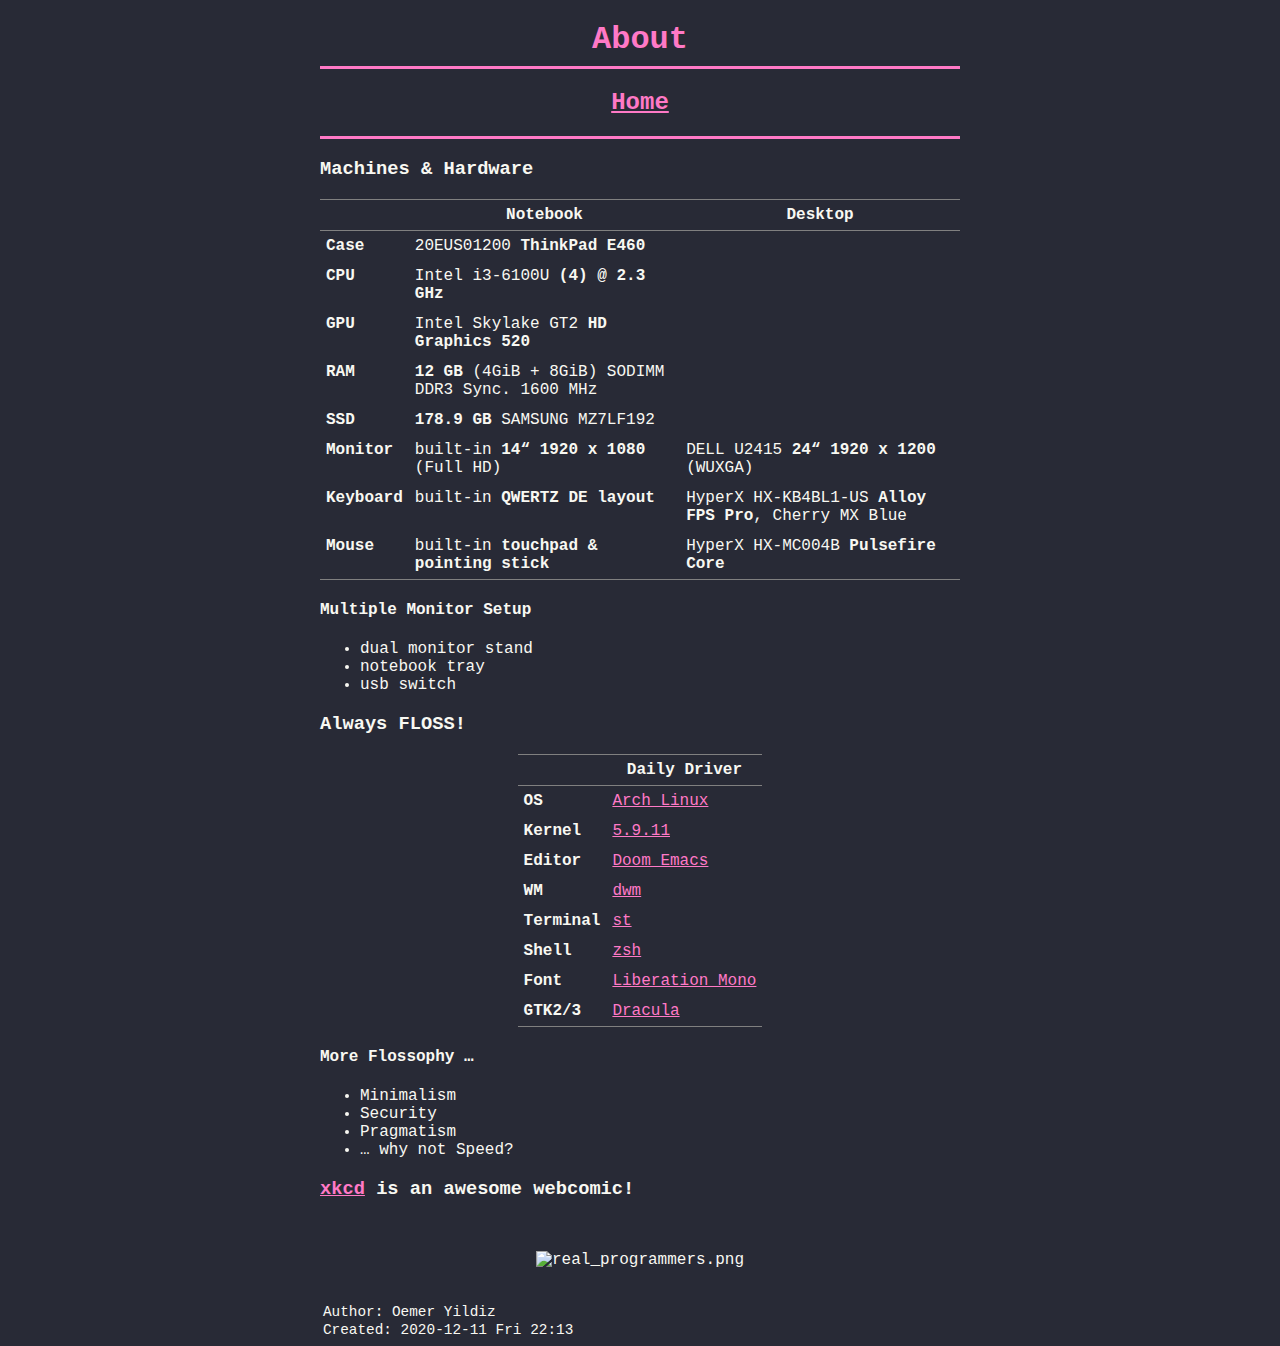
==== about.html @ 8933bb03 "201211 bump" ====
<?xml version="1.0" encoding="utf-8"?>
<!DOCTYPE html PUBLIC "-//W3C//DTD XHTML 1.0 Strict//EN"
"http://www.w3.org/TR/xhtml1/DTD/xhtml1-strict.dtd">
<html xmlns="http://www.w3.org/1999/xhtml" lang="en" xml:lang="en">
<head>
<!-- 2020-12-11 Fri 22:13 -->
<meta http-equiv="Content-Type" content="text/html;charset=utf-8" />
<meta name="viewport" content="width=device-width, initial-scale=1" />
<title>About</title>
<meta name="generator" content="Org mode" />
<meta name="author" content="Oemer Yildiz" />
<style type="text/css">
 <!--/*--><![CDATA[/*><!--*/
  .title  { text-align: center;
             margin-bottom: .2em; }
  .subtitle { text-align: center;
              font-size: medium;
              font-weight: bold;
              margin-top:0; }
  .todo   { font-family: monospace; color: red; }
  .done   { font-family: monospace; color: green; }
  .priority { font-family: monospace; color: orange; }
  .tag    { background-color: #eee; font-family: monospace;
            padding: 2px; font-size: 80%; font-weight: normal; }
  .timestamp { color: #bebebe; }
  .timestamp-kwd { color: #5f9ea0; }
  .org-right  { margin-left: auto; margin-right: 0px;  text-align: right; }
  .org-left   { margin-left: 0px;  margin-right: auto; text-align: left; }
  .org-center { margin-left: auto; margin-right: auto; text-align: center; }
  .underline { text-decoration: underline; }
  #postamble p, #preamble p { font-size: 90%; margin: .2em; }
  p.verse { margin-left: 3%; }
  pre {
    border: 1px solid #ccc;
    box-shadow: 3px 3px 3px #eee;
    padding: 8pt;
    font-family: monospace;
    overflow: auto;
    margin: 1.2em;
  }
  pre.src {
    position: relative;
    overflow: auto;
    padding-top: 1.2em;
  }
  pre.src:before {
    display: none;
    position: absolute;
    background-color: white;
    top: -10px;
    right: 10px;
    padding: 3px;
    border: 1px solid black;
  }
  pre.src:hover:before { display: inline;}
  /* Languages per Org manual */
  pre.src-asymptote:before { content: 'Asymptote'; }
  pre.src-awk:before { content: 'Awk'; }
  pre.src-C:before { content: 'C'; }
  /* pre.src-C++ doesn't work in CSS */
  pre.src-clojure:before { content: 'Clojure'; }
  pre.src-css:before { content: 'CSS'; }
  pre.src-D:before { content: 'D'; }
  pre.src-ditaa:before { content: 'ditaa'; }
  pre.src-dot:before { content: 'Graphviz'; }
  pre.src-calc:before { content: 'Emacs Calc'; }
  pre.src-emacs-lisp:before { content: 'Emacs Lisp'; }
  pre.src-fortran:before { content: 'Fortran'; }
  pre.src-gnuplot:before { content: 'gnuplot'; }
  pre.src-haskell:before { content: 'Haskell'; }
  pre.src-hledger:before { content: 'hledger'; }
  pre.src-java:before { content: 'Java'; }
  pre.src-js:before { content: 'Javascript'; }
  pre.src-latex:before { content: 'LaTeX'; }
  pre.src-ledger:before { content: 'Ledger'; }
  pre.src-lisp:before { content: 'Lisp'; }
  pre.src-lilypond:before { content: 'Lilypond'; }
  pre.src-lua:before { content: 'Lua'; }
  pre.src-matlab:before { content: 'MATLAB'; }
  pre.src-mscgen:before { content: 'Mscgen'; }
  pre.src-ocaml:before { content: 'Objective Caml'; }
  pre.src-octave:before { content: 'Octave'; }
  pre.src-org:before { content: 'Org mode'; }
  pre.src-oz:before { content: 'OZ'; }
  pre.src-plantuml:before { content: 'Plantuml'; }
  pre.src-processing:before { content: 'Processing.js'; }
  pre.src-python:before { content: 'Python'; }
  pre.src-R:before { content: 'R'; }
  pre.src-ruby:before { content: 'Ruby'; }
  pre.src-sass:before { content: 'Sass'; }
  pre.src-scheme:before { content: 'Scheme'; }
  pre.src-screen:before { content: 'Gnu Screen'; }
  pre.src-sed:before { content: 'Sed'; }
  pre.src-sh:before { content: 'shell'; }
  pre.src-sql:before { content: 'SQL'; }
  pre.src-sqlite:before { content: 'SQLite'; }
  /* additional languages in org.el's org-babel-load-languages alist */
  pre.src-forth:before { content: 'Forth'; }
  pre.src-io:before { content: 'IO'; }
  pre.src-J:before { content: 'J'; }
  pre.src-makefile:before { content: 'Makefile'; }
  pre.src-maxima:before { content: 'Maxima'; }
  pre.src-perl:before { content: 'Perl'; }
  pre.src-picolisp:before { content: 'Pico Lisp'; }
  pre.src-scala:before { content: 'Scala'; }
  pre.src-shell:before { content: 'Shell Script'; }
  pre.src-ebnf2ps:before { content: 'ebfn2ps'; }
  /* additional language identifiers per "defun org-babel-execute"
       in ob-*.el */
  pre.src-cpp:before  { content: 'C++'; }
  pre.src-abc:before  { content: 'ABC'; }
  pre.src-coq:before  { content: 'Coq'; }
  pre.src-groovy:before  { content: 'Groovy'; }
  /* additional language identifiers from org-babel-shell-names in
     ob-shell.el: ob-shell is the only babel language using a lambda to put
     the execution function name together. */
  pre.src-bash:before  { content: 'bash'; }
  pre.src-csh:before  { content: 'csh'; }
  pre.src-ash:before  { content: 'ash'; }
  pre.src-dash:before  { content: 'dash'; }
  pre.src-ksh:before  { content: 'ksh'; }
  pre.src-mksh:before  { content: 'mksh'; }
  pre.src-posh:before  { content: 'posh'; }
  /* Additional Emacs modes also supported by the LaTeX listings package */
  pre.src-ada:before { content: 'Ada'; }
  pre.src-asm:before { content: 'Assembler'; }
  pre.src-caml:before { content: 'Caml'; }
  pre.src-delphi:before { content: 'Delphi'; }
  pre.src-html:before { content: 'HTML'; }
  pre.src-idl:before { content: 'IDL'; }
  pre.src-mercury:before { content: 'Mercury'; }
  pre.src-metapost:before { content: 'MetaPost'; }
  pre.src-modula-2:before { content: 'Modula-2'; }
  pre.src-pascal:before { content: 'Pascal'; }
  pre.src-ps:before { content: 'PostScript'; }
  pre.src-prolog:before { content: 'Prolog'; }
  pre.src-simula:before { content: 'Simula'; }
  pre.src-tcl:before { content: 'tcl'; }
  pre.src-tex:before { content: 'TeX'; }
  pre.src-plain-tex:before { content: 'Plain TeX'; }
  pre.src-verilog:before { content: 'Verilog'; }
  pre.src-vhdl:before { content: 'VHDL'; }
  pre.src-xml:before { content: 'XML'; }
  pre.src-nxml:before { content: 'XML'; }
  /* add a generic configuration mode; LaTeX export needs an additional
     (add-to-list 'org-latex-listings-langs '(conf " ")) in .emacs */
  pre.src-conf:before { content: 'Configuration File'; }

  table { border-collapse:collapse; }
  caption.t-above { caption-side: top; }
  caption.t-bottom { caption-side: bottom; }
  td, th { vertical-align:top;  }
  th.org-right  { text-align: center;  }
  th.org-left   { text-align: center;   }
  th.org-center { text-align: center; }
  td.org-right  { text-align: right;  }
  td.org-left   { text-align: left;   }
  td.org-center { text-align: center; }
  dt { font-weight: bold; }
  .footpara { display: inline; }
  .footdef  { margin-bottom: 1em; }
  .figure { padding: 1em; }
  .figure p { text-align: center; }
  .equation-container {
    display: table;
    text-align: center;
    width: 100%;
  }
  .equation {
    vertical-align: middle;
  }
  .equation-label {
    display: table-cell;
    text-align: right;
    vertical-align: middle;
  }
  .inlinetask {
    padding: 10px;
    border: 2px solid gray;
    margin: 10px;
    background: #ffffcc;
  }
  #org-div-home-and-up
   { text-align: right; font-size: 70%; white-space: nowrap; }
  textarea { overflow-x: auto; }
  .linenr { font-size: smaller }
  .code-highlighted { background-color: #ffff00; }
  .org-info-js_info-navigation { border-style: none; }
  #org-info-js_console-label
    { font-size: 10px; font-weight: bold; white-space: nowrap; }
  .org-info-js_search-highlight
    { background-color: #ffff00; color: #000000; font-weight: bold; }
  .org-svg { width: 90%; }
  /*]]>*/-->
</style>
<link rel="stylesheet"
                  href="css/default.css" type="text/css"/>
<script type="text/javascript">
// @license magnet:?xt=urn:btih:e95b018ef3580986a04669f1b5879592219e2a7a&dn=public-domain.txt Public Domain
<!--/*--><![CDATA[/*><!--*/
     function CodeHighlightOn(elem, id)
     {
       var target = document.getElementById(id);
       if(null != target) {
         elem.classList.add("code-highlighted");
         target.classList.add("code-highlighted");
       }
     }
     function CodeHighlightOff(elem, id)
     {
       var target = document.getElementById(id);
       if(null != target) {
         elem.classList.remove("code-highlighted");
         target.classList.remove("code-highlighted");
       }
     }
    /*]]>*///-->
// @license-end
</script>
</head>
<body>
<div id="content">
<h1 class="title">About</h1>
<hr></hr>

<div id="outline-container-orgf550399" class="outline-2">
<h2 id="orgf550399"><a href="index.html">Home</a></h2>
<div class="outline-text-2" id="text-orgf550399">
<hr></hr>
</div>

<div id="outline-container-org4794c80" class="outline-3">
<h3 id="org4794c80">Machines &amp; Hardware</h3>
<div class="outline-text-3" id="text-org4794c80">
<table border="2" cellspacing="0" cellpadding="6" rules="groups" frame="hsides">


<colgroup>
<col  class="org-left" />

<col  class="org-left" />

<col  class="org-left" />
</colgroup>
<thead>
<tr>
<th scope="col" class="org-left">&#xa0;</th>
<th scope="col" class="org-left">Notebook</th>
<th scope="col" class="org-left">Desktop</th>
</tr>
</thead>
<tbody>
<tr>
<td class="org-left"><b>Case</b></td>
<td class="org-left">20EUS01200 <b>ThinkPad E460</b></td>
<td class="org-left">&#xa0;</td>
</tr>

<tr>
<td class="org-left"><b>CPU</b></td>
<td class="org-left">Intel i3-6100U <b>(4) @ 2.3 GHz</b></td>
<td class="org-left">&#xa0;</td>
</tr>

<tr>
<td class="org-left"><b>GPU</b></td>
<td class="org-left">Intel Skylake GT2 <b>HD Graphics 520</b></td>
<td class="org-left">&#xa0;</td>
</tr>

<tr>
<td class="org-left"><b>RAM</b></td>
<td class="org-left"><b>12 GB</b> (4GiB + 8GiB) SODIMM DDR3 Sync. 1600 MHz</td>
<td class="org-left">&#xa0;</td>
</tr>

<tr>
<td class="org-left"><b>SSD</b></td>
<td class="org-left"><b>178.9 GB</b> SAMSUNG MZ7LF192</td>
<td class="org-left">&#xa0;</td>
</tr>

<tr>
<td class="org-left"><b>Monitor</b></td>
<td class="org-left">built-in <b>14&ldquo; 1920 x 1080</b> (Full HD)</td>
<td class="org-left">DELL U2415 <b>24&ldquo; 1920 x 1200</b> (WUXGA)</td>
</tr>

<tr>
<td class="org-left"><b>Keyboard</b></td>
<td class="org-left">built-in <b>QWERTZ DE layout</b></td>
<td class="org-left">HyperX HX-KB4BL1-US <b>Alloy FPS Pro</b>, Cherry MX Blue</td>
</tr>

<tr>
<td class="org-left"><b>Mouse</b></td>
<td class="org-left">built-in <b>touchpad &amp; pointing stick</b></td>
<td class="org-left">HyperX HX-MC004B <b>Pulsefire Core</b></td>
</tr>
</tbody>
</table>
</div>

<div id="outline-container-org12e1492" class="outline-4">
<h4 id="org12e1492">Multiple Monitor Setup</h4>
<div class="outline-text-4" id="text-org12e1492">
<ul class="org-ul">
<li>dual monitor stand</li>
<li>notebook tray</li>
<li>usb switch</li>
</ul>
</div>
</div>
</div>

<div id="outline-container-orgec1d873" class="outline-3">
<h3 id="orgec1d873">Always FLOSS!</h3>
<div class="outline-text-3" id="text-orgec1d873">
<table border="2" cellspacing="0" cellpadding="6" rules="groups" frame="hsides">


<colgroup>
<col  class="org-left" />

<col  class="org-left" />
</colgroup>
<thead>
<tr>
<th scope="col" class="org-left">&#xa0;</th>
<th scope="col" class="org-left">Daily Driver</th>
</tr>
</thead>
<tbody>
<tr>
<td class="org-left"><b>OS</b></td>
<td class="org-left"><a href="https://www.archlinux.org/">Arch Linux</a></td>
</tr>

<tr>
<td class="org-left"><b>Kernel</b></td>
<td class="org-left"><a href="https://www.kernel.org/">5.9.11</a></td>
</tr>

<tr>
<td class="org-left"><b>Editor</b></td>
<td class="org-left"><a href="https://github.com/hlissner/doom-emacs">Doom Emacs</a></td>
</tr>

<tr>
<td class="org-left"><b>WM</b></td>
<td class="org-left"><a href="https://dwm.suckless.org/">dwm</a></td>
</tr>

<tr>
<td class="org-left"><b>Terminal</b></td>
<td class="org-left"><a href="https://st.suckless.org/">st</a></td>
</tr>

<tr>
<td class="org-left"><b>Shell</b></td>
<td class="org-left"><a href="https://www.zsh.org/">zsh</a></td>
</tr>

<tr>
<td class="org-left"><b>Font</b></td>
<td class="org-left"><a href="https://github.com/liberationfonts">Liberation Mono</a></td>
</tr>

<tr>
<td class="org-left"><b>GTK2/3</b></td>
<td class="org-left"><a href="https://draculatheme.com/">Dracula</a></td>
</tr>
</tbody>
</table>
</div>

<div id="outline-container-org1b70fe6" class="outline-4">
<h4 id="org1b70fe6">More Flossophy &#x2026;</h4>
<div class="outline-text-4" id="text-org1b70fe6">
</div>
<ul class="org-ul">
<li><a id="org48a17e2"></a>Minimalism<br /></li>
<li><a id="org10834d5"></a>Security<br /></li>
<li><a id="orgda1798f"></a>Pragmatism<br /></li>
<li><a id="org60603cb"></a>&#x2026; why not Speed?<br /></li>
</ul>
</div>
</div>

<div id="outline-container-org00138f5" class="outline-3">
<h3 id="org00138f5"><a href="https://xkcd.com/">xkcd</a> is an awesome webcomic!</h3>
<div class="outline-text-3" id="text-org00138f5">

<div id="org6ad89c7" class="figure">
<p><img src="https://imgs.xkcd.com/comics/real_programmers.png" alt="real_programmers.png" />
</p>
</div>
</div>
</div>
</div>
</div>
<div id="postamble" class="status">
<p class="author">Author: Oemer Yildiz</p>
<p class="date">Created: 2020-12-11 Fri 22:13</p>
</div>
</body>
</html>
---- css/default.css ----
body {
background-color: #282a36;
color: #f8f8f2;
font-size: 1rem;
font-family: Liberation Mono;
text-align: justify;
margin-left: 25%;
margin-right: 25%;
}

table {
width: auto;
margin-left: auto;
margin-right: auto;
}

h1 {
color: #ff79c6;
text-align: center;
}

h2 {
color: #ff79c6;
text-align: center;
}

hr {
border: 3px solid #ff79c6;
border-style: none none solid;
}

a:link {
color: #ff79c6;
}

a:visited {
color: #bd93f9;
}

a:hover {
color: #ff79c6;
}

a:active {
color: #bd93f9;
}
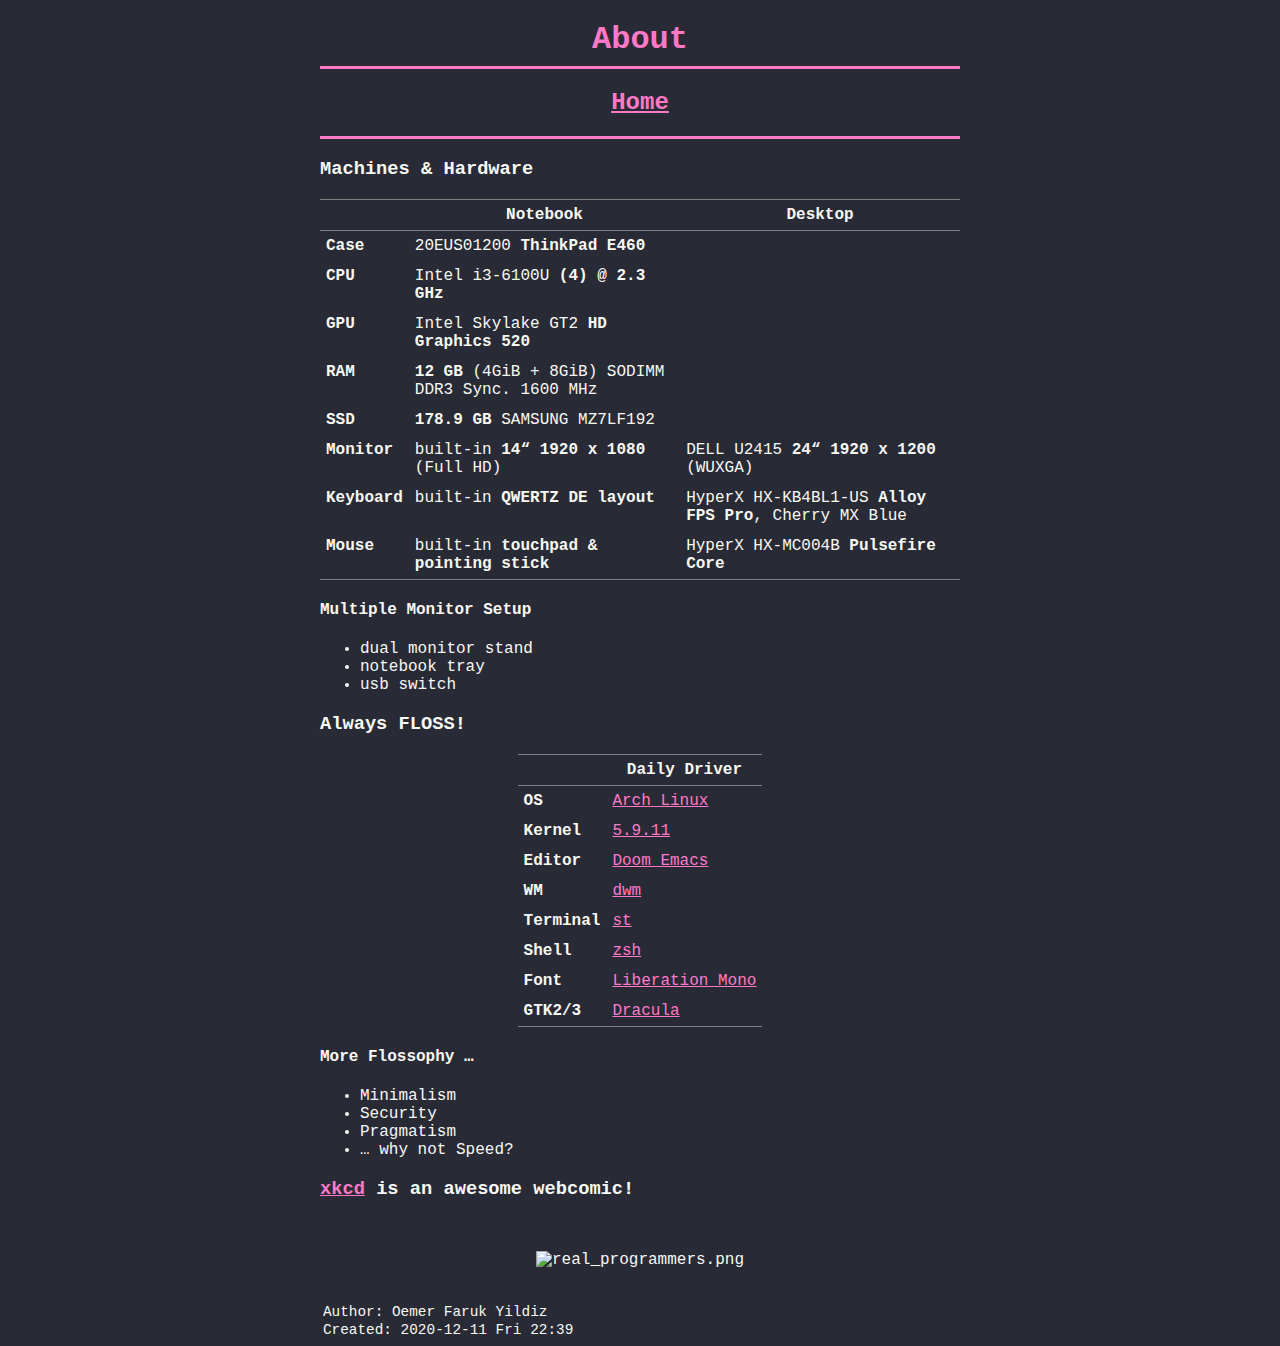
==== commit fa4cac77: "201211224844 bump" ====
--- a/about.html
+++ b/about.html
@@ -3,12 +3,12 @@
 "http://www.w3.org/TR/xhtml1/DTD/xhtml1-strict.dtd">
 <html xmlns="http://www.w3.org/1999/xhtml" lang="en" xml:lang="en">
 <head>
-<!-- 2020-12-11 Fri 22:13 -->
+<!-- 2020-12-11 Fri 22:39 -->
 <meta http-equiv="Content-Type" content="text/html;charset=utf-8" />
 <meta name="viewport" content="width=device-width, initial-scale=1" />
 <title>About</title>
 <meta name="generator" content="Org mode" />
-<meta name="author" content="Oemer Yildiz" />
+<meta name="author" content="Oemer Faruk Yildiz" />
 <style type="text/css">
  <!--/*--><![CDATA[/*><!--*/
   .title  { text-align: center;
@@ -391,7 +391,7 @@
 <h3 id="org00138f5"><a href="https://xkcd.com/">xkcd</a> is an awesome webcomic!</h3>
 <div class="outline-text-3" id="text-org00138f5">
 
-<div id="org6ad89c7" class="figure">
+<div id="org521e421" class="figure">
 <p><img src="https://imgs.xkcd.com/comics/real_programmers.png" alt="real_programmers.png" />
 </p>
 </div>
@@ -400,8 +400,8 @@
 </div>
 </div>
 <div id="postamble" class="status">
-<p class="author">Author: Oemer Yildiz</p>
-<p class="date">Created: 2020-12-11 Fri 22:13</p>
+<p class="author">Author: Oemer Faruk Yildiz</p>
+<p class="date">Created: 2020-12-11 Fri 22:39</p>
 </div>
 </body>
 </html>
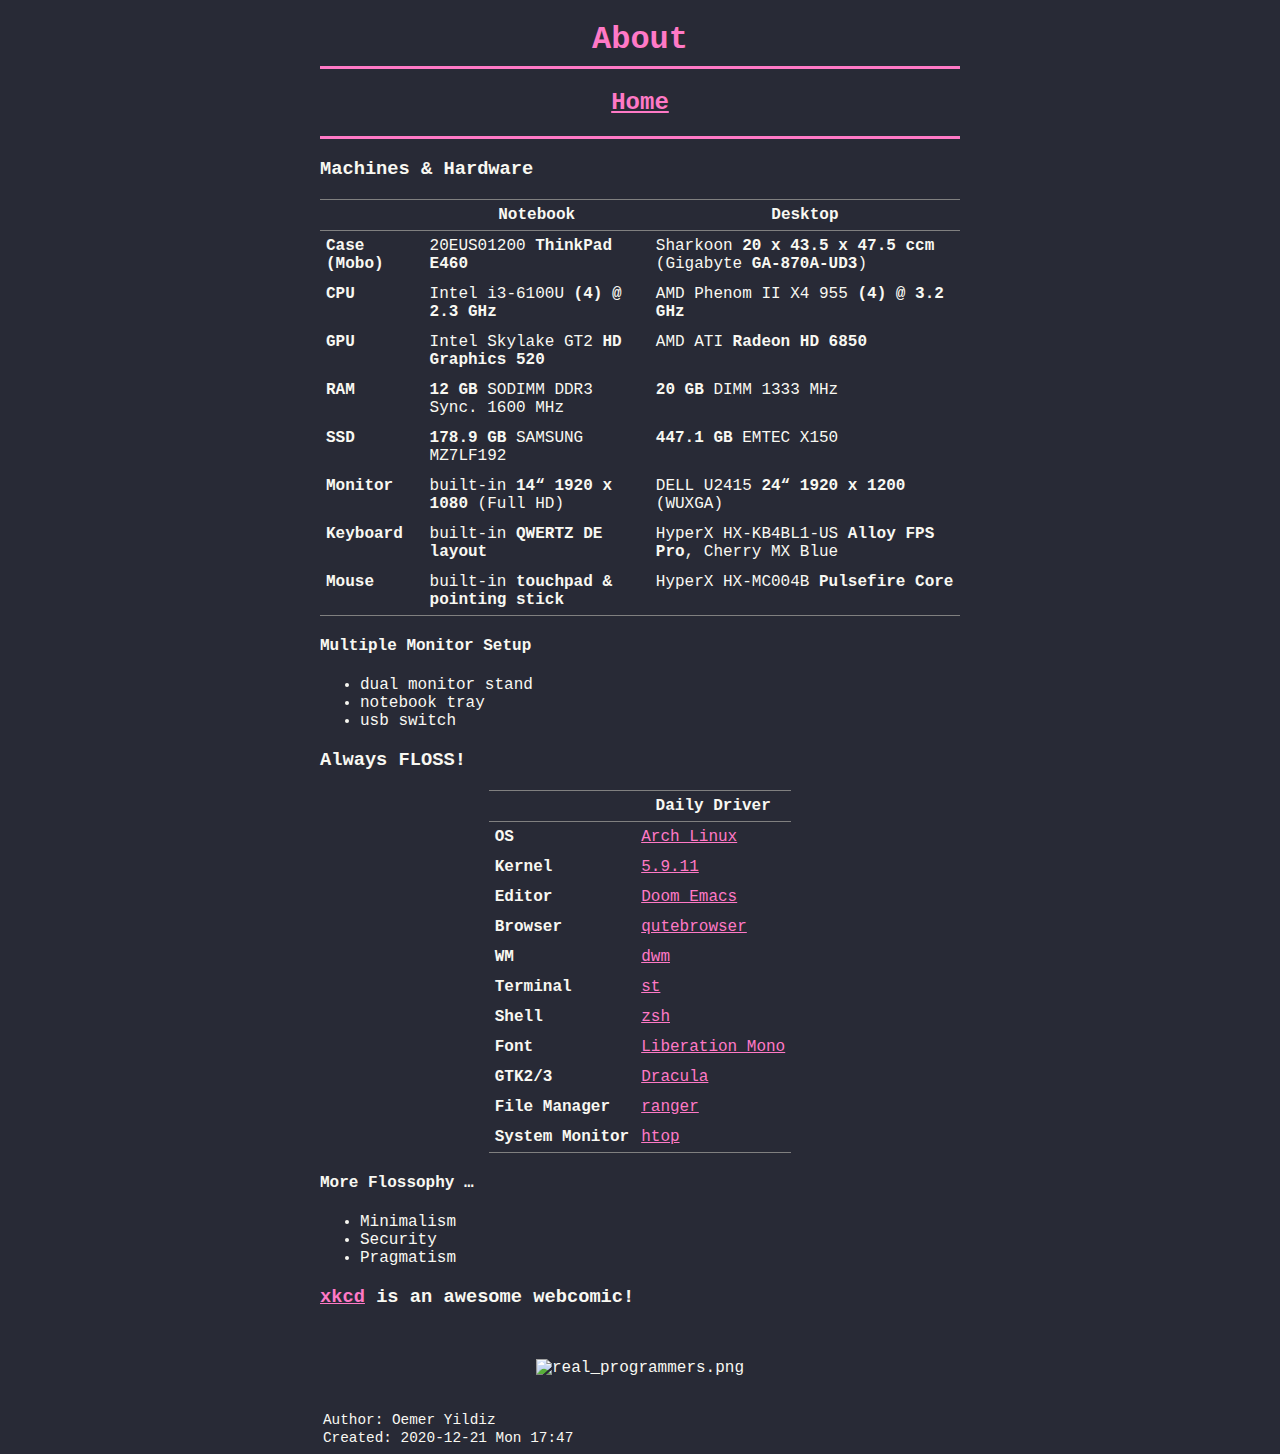
==== commit 12e20ce9: "201221 bump" ====
--- a/about.html
+++ b/about.html
@@ -3,12 +3,12 @@
 "http://www.w3.org/TR/xhtml1/DTD/xhtml1-strict.dtd">
 <html xmlns="http://www.w3.org/1999/xhtml" lang="en" xml:lang="en">
 <head>
-<!-- 2020-12-11 Fri 22:39 -->
+<!-- 2020-12-21 Mon 17:47 -->
 <meta http-equiv="Content-Type" content="text/html;charset=utf-8" />
 <meta name="viewport" content="width=device-width, initial-scale=1" />
 <title>About</title>
 <meta name="generator" content="Org mode" />
-<meta name="author" content="Oemer Faruk Yildiz" />
+<meta name="author" content="Oemer Yildiz" />
 <style type="text/css">
  <!--/*--><![CDATA[/*><!--*/
   .title  { text-align: center;
@@ -251,33 +251,33 @@
 </thead>
 <tbody>
 <tr>
-<td class="org-left"><b>Case</b></td>
+<td class="org-left"><b>Case (Mobo)</b></td>
 <td class="org-left">20EUS01200 <b>ThinkPad E460</b></td>
-<td class="org-left">&#xa0;</td>
+<td class="org-left">Sharkoon <b>20 x 43.5 x 47.5 ccm</b> (Gigabyte <b>GA-870A-UD3</b>)</td>
 </tr>
 
 <tr>
 <td class="org-left"><b>CPU</b></td>
 <td class="org-left">Intel i3-6100U <b>(4) @ 2.3 GHz</b></td>
-<td class="org-left">&#xa0;</td>
+<td class="org-left">AMD Phenom II X4 955 <b>(4) @ 3.2 GHz</b></td>
 </tr>
 
 <tr>
 <td class="org-left"><b>GPU</b></td>
 <td class="org-left">Intel Skylake GT2 <b>HD Graphics 520</b></td>
-<td class="org-left">&#xa0;</td>
+<td class="org-left">AMD ATI <b>Radeon HD 6850</b></td>
 </tr>
 
 <tr>
 <td class="org-left"><b>RAM</b></td>
-<td class="org-left"><b>12 GB</b> (4GiB + 8GiB) SODIMM DDR3 Sync. 1600 MHz</td>
-<td class="org-left">&#xa0;</td>
+<td class="org-left"><b>12 GB</b> SODIMM DDR3 Sync. 1600 MHz</td>
+<td class="org-left"><b>20 GB</b> DIMM 1333 MHz</td>
 </tr>
 
 <tr>
 <td class="org-left"><b>SSD</b></td>
 <td class="org-left"><b>178.9 GB</b> SAMSUNG MZ7LF192</td>
-<td class="org-left">&#xa0;</td>
+<td class="org-left"><b>447.1 GB</b> EMTEC X150</td>
 </tr>
 
 <tr>
@@ -347,6 +347,11 @@
 </tr>
 
 <tr>
+<td class="org-left"><b>Browser</b></td>
+<td class="org-left"><a href="https://qutebrowser.org/">qutebrowser</a></td>
+</tr>
+
+<tr>
 <td class="org-left"><b>WM</b></td>
 <td class="org-left"><a href="https://dwm.suckless.org/">dwm</a></td>
 </tr>
@@ -369,6 +374,16 @@
 <tr>
 <td class="org-left"><b>GTK2/3</b></td>
 <td class="org-left"><a href="https://draculatheme.com/">Dracula</a></td>
+</tr>
+
+<tr>
+<td class="org-left"><b>File Manager</b></td>
+<td class="org-left"><a href="https://ranger.github.io/">ranger</a></td>
+</tr>
+
+<tr>
+<td class="org-left"><b>System Monitor</b></td>
+<td class="org-left"><a href="https://htop.dev/">htop</a></td>
 </tr>
 </tbody>
 </table>
@@ -382,7 +397,6 @@
 <li><a id="org48a17e2"></a>Minimalism<br /></li>
 <li><a id="org10834d5"></a>Security<br /></li>
 <li><a id="orgda1798f"></a>Pragmatism<br /></li>
-<li><a id="org60603cb"></a>&#x2026; why not Speed?<br /></li>
 </ul>
 </div>
 </div>
@@ -391,7 +405,7 @@
 <h3 id="org00138f5"><a href="https://xkcd.com/">xkcd</a> is an awesome webcomic!</h3>
 <div class="outline-text-3" id="text-org00138f5">
 
-<div id="org521e421" class="figure">
+<div id="org266701c" class="figure">
 <p><img src="https://imgs.xkcd.com/comics/real_programmers.png" alt="real_programmers.png" />
 </p>
 </div>
@@ -400,8 +414,8 @@
 </div>
 </div>
 <div id="postamble" class="status">
-<p class="author">Author: Oemer Faruk Yildiz</p>
-<p class="date">Created: 2020-12-11 Fri 22:39</p>
+<p class="author">Author: Oemer Yildiz</p>
+<p class="date">Created: 2020-12-21 Mon 17:47</p>
 </div>
 </body>
 </html>
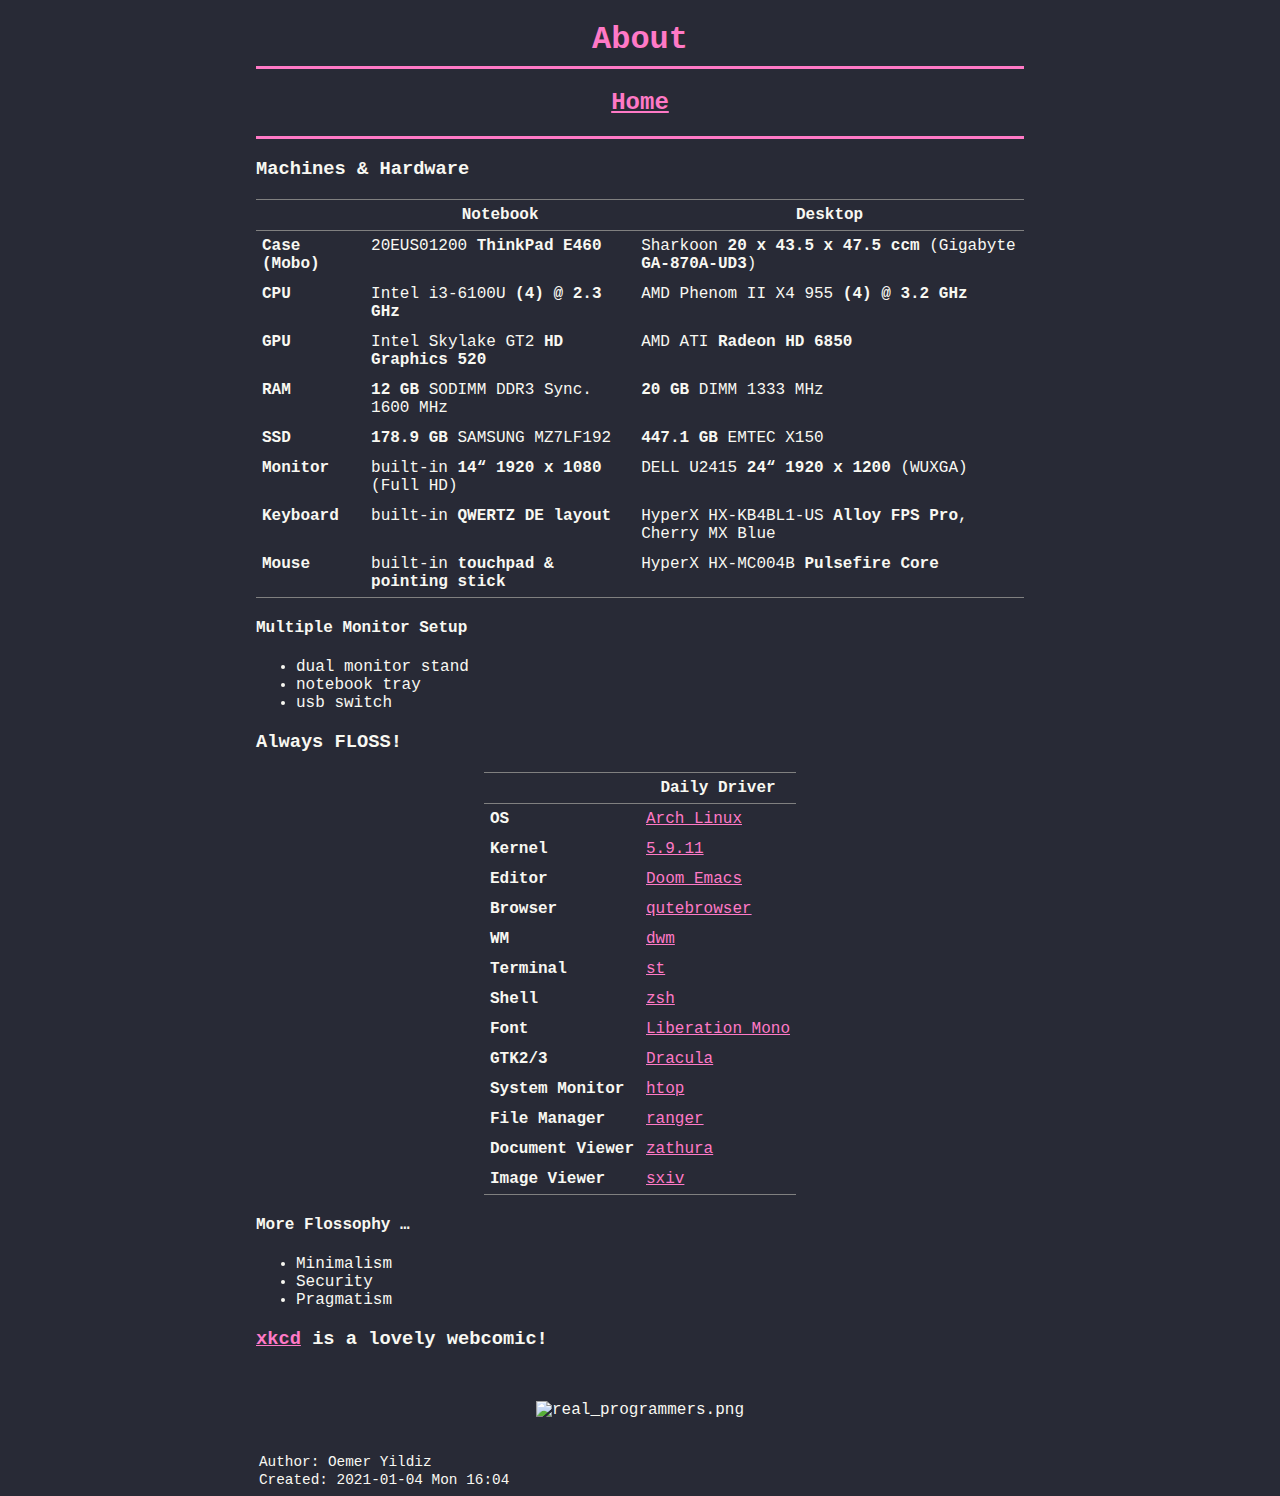
==== commit d6893c1d: "210104 bump" ====
--- a/about.html
+++ b/about.html
@@ -3,7 +3,7 @@
 "http://www.w3.org/TR/xhtml1/DTD/xhtml1-strict.dtd">
 <html xmlns="http://www.w3.org/1999/xhtml" lang="en" xml:lang="en">
 <head>
-<!-- 2020-12-21 Mon 17:47 -->
+<!-- 2021-01-04 Mon 16:04 -->
 <meta http-equiv="Content-Type" content="text/html;charset=utf-8" />
 <meta name="viewport" content="width=device-width, initial-scale=1" />
 <title>About</title>
@@ -377,13 +377,23 @@
 </tr>
 
 <tr>
+<td class="org-left"><b>System Monitor</b></td>
+<td class="org-left"><a href="https://htop.dev/">htop</a></td>
+</tr>
+
+<tr>
 <td class="org-left"><b>File Manager</b></td>
 <td class="org-left"><a href="https://ranger.github.io/">ranger</a></td>
 </tr>
 
 <tr>
-<td class="org-left"><b>System Monitor</b></td>
-<td class="org-left"><a href="https://htop.dev/">htop</a></td>
+<td class="org-left"><b>Document Viewer</b></td>
+<td class="org-left"><a href="https://pwmt.org/projects/zathura/">zathura</a></td>
+</tr>
+
+<tr>
+<td class="org-left"><b>Image Viewer</b></td>
+<td class="org-left"><a href="https://github.com/muennich/sxiv">sxiv</a></td>
 </tr>
 </tbody>
 </table>
@@ -392,20 +402,20 @@
 <div id="outline-container-org1b70fe6" class="outline-4">
 <h4 id="org1b70fe6">More Flossophy &#x2026;</h4>
 <div class="outline-text-4" id="text-org1b70fe6">
-</div>
 <ul class="org-ul">
-<li><a id="org48a17e2"></a>Minimalism<br /></li>
-<li><a id="org10834d5"></a>Security<br /></li>
-<li><a id="orgda1798f"></a>Pragmatism<br /></li>
+<li>Minimalism</li>
+<li>Security</li>
+<li>Pragmatism</li>
 </ul>
 </div>
 </div>
-
-<div id="outline-container-org00138f5" class="outline-3">
-<h3 id="org00138f5"><a href="https://xkcd.com/">xkcd</a> is an awesome webcomic!</h3>
-<div class="outline-text-3" id="text-org00138f5">
-
-<div id="org266701c" class="figure">
+</div>
+
+<div id="outline-container-orgffa6290" class="outline-3">
+<h3 id="orgffa6290"><a href="https://xkcd.com/">xkcd</a> is a lovely webcomic!</h3>
+<div class="outline-text-3" id="text-orgffa6290">
+
+<div id="org4bcb787" class="figure">
 <p><img src="https://imgs.xkcd.com/comics/real_programmers.png" alt="real_programmers.png" />
 </p>
 </div>
@@ -415,7 +425,7 @@
 </div>
 <div id="postamble" class="status">
 <p class="author">Author: Oemer Yildiz</p>
-<p class="date">Created: 2020-12-21 Mon 17:47</p>
+<p class="date">Created: 2021-01-04 Mon 16:04</p>
 </div>
 </body>
 </html>
--- a/css/default.css
+++ b/css/default.css
@@ -4,14 +4,19 @@
 font-size: 1rem;
 font-family: Liberation Mono;
 text-align: justify;
-margin-left: 25%;
-margin-right: 25%;
+margin-left: 20%;
+margin-right: 20%;
 }
 
 table {
 width: auto;
 margin-left: auto;
 margin-right: auto;
+}
+
+img {
+max-width: 100%;
+width: auto;
 }
 
 h1 {
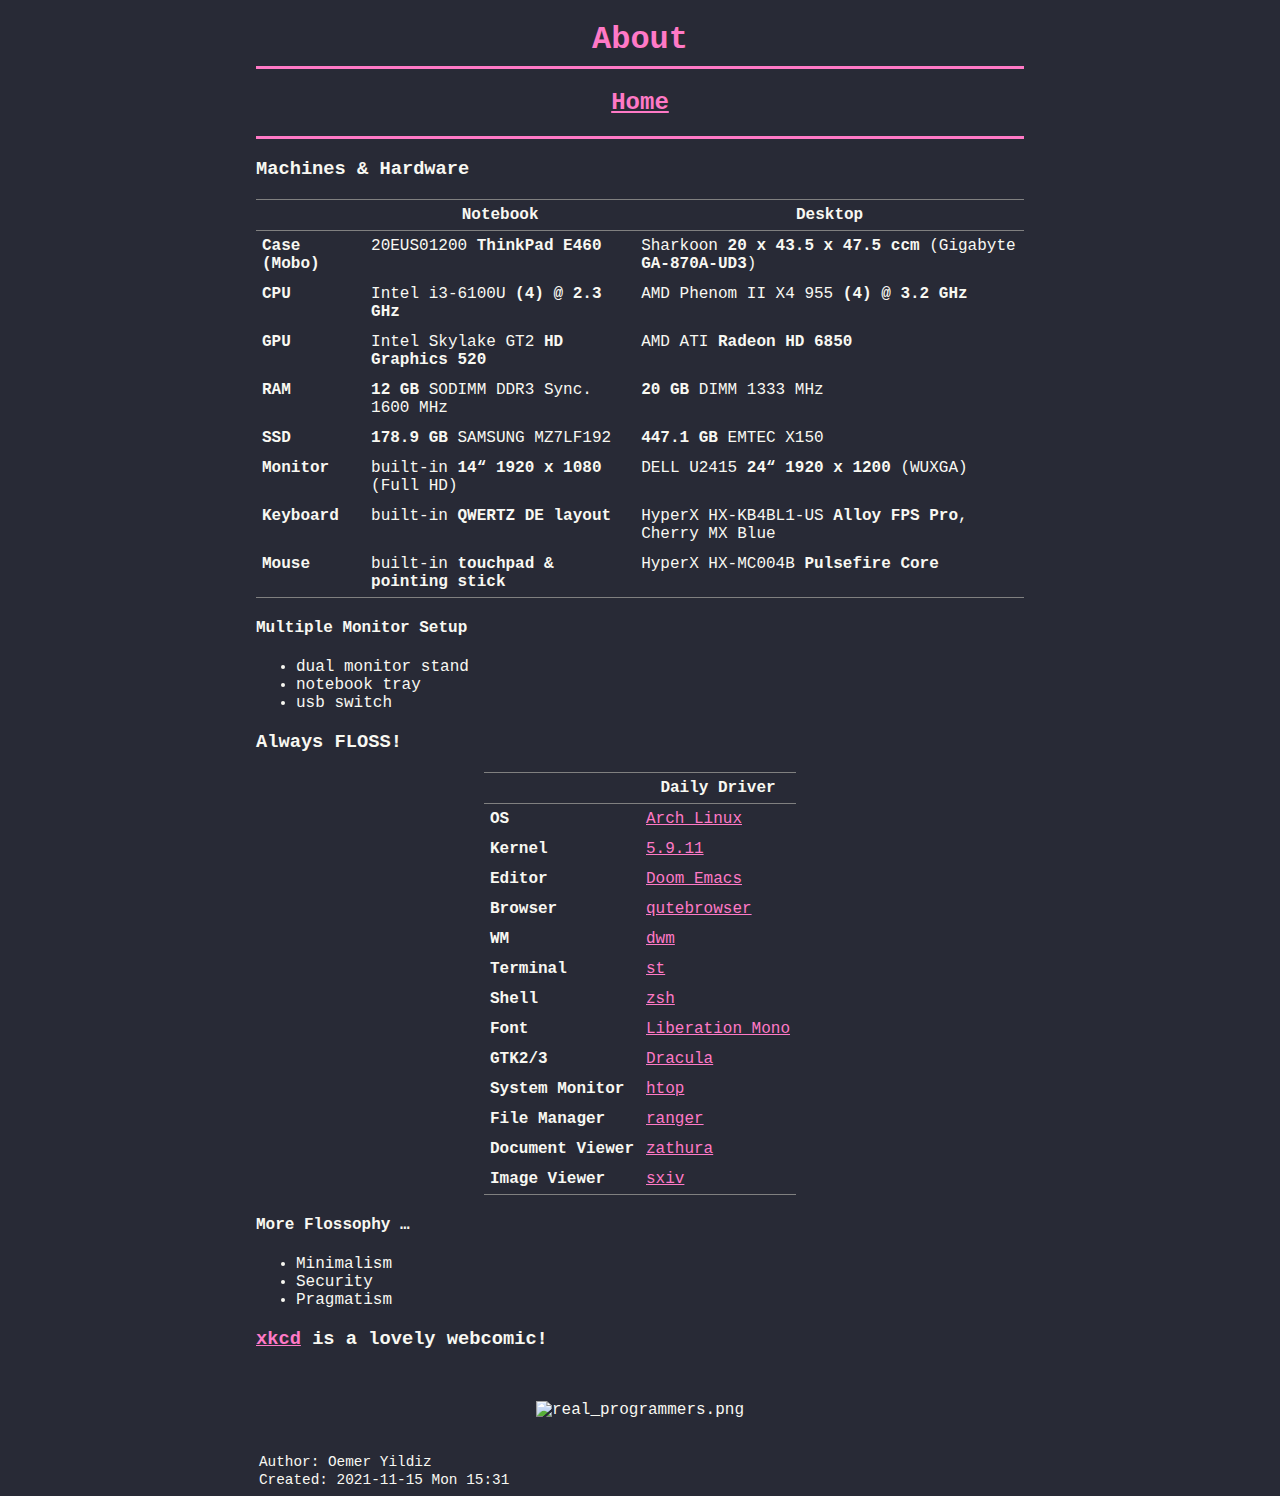
==== commit 9931c227: "bump 211115153617" ====
--- a/about.html
+++ b/about.html
@@ -3,14 +3,14 @@
 "http://www.w3.org/TR/xhtml1/DTD/xhtml1-strict.dtd">
 <html xmlns="http://www.w3.org/1999/xhtml" lang="en" xml:lang="en">
 <head>
-<!-- 2021-01-04 Mon 16:04 -->
+<!-- 2021-11-15 Mon 15:31 -->
 <meta http-equiv="Content-Type" content="text/html;charset=utf-8" />
 <meta name="viewport" content="width=device-width, initial-scale=1" />
 <title>About</title>
-<meta name="generator" content="Org mode" />
 <meta name="author" content="Oemer Yildiz" />
-<style type="text/css">
- <!--/*--><![CDATA[/*><!--*/
+<meta name="generator" content="Org Mode" />
+<style>
+  #content { max-width: 60em; margin: auto; }
   .title  { text-align: center;
              margin-bottom: .2em; }
   .subtitle { text-align: center;
@@ -31,8 +31,9 @@
   #postamble p, #preamble p { font-size: 90%; margin: .2em; }
   p.verse { margin-left: 3%; }
   pre {
-    border: 1px solid #ccc;
-    box-shadow: 3px 3px 3px #eee;
+    border: 1px solid #e6e6e6;
+    border-radius: 3px;
+    background-color: #f2f2f2;
     padding: 8pt;
     font-family: monospace;
     overflow: auto;
@@ -41,21 +42,21 @@
   pre.src {
     position: relative;
     overflow: auto;
-    padding-top: 1.2em;
   }
   pre.src:before {
     display: none;
     position: absolute;
-    background-color: white;
-    top: -10px;
-    right: 10px;
+    top: -8px;
+    right: 12px;
     padding: 3px;
-    border: 1px solid black;
-  }
-  pre.src:hover:before { display: inline;}
+    color: #555;
+    background-color: #f2f2f299;
+  }
+  pre.src:hover:before { display: inline; margin-top: 14px;}
   /* Languages per Org manual */
   pre.src-asymptote:before { content: 'Asymptote'; }
   pre.src-awk:before { content: 'Awk'; }
+  pre.src-authinfo::before { content: 'Authinfo'; }
   pre.src-C:before { content: 'C'; }
   /* pre.src-C++ doesn't work in CSS */
   pre.src-clojure:before { content: 'Clojure'; }
@@ -191,47 +192,24 @@
   .org-info-js_search-highlight
     { background-color: #ffff00; color: #000000; font-weight: bold; }
   .org-svg { width: 90%; }
-  /*]]>*/-->
 </style>
 <link rel="stylesheet"
                   href="css/default.css" type="text/css"/>
-<script type="text/javascript">
-// @license magnet:?xt=urn:btih:e95b018ef3580986a04669f1b5879592219e2a7a&dn=public-domain.txt Public Domain
-<!--/*--><![CDATA[/*><!--*/
-     function CodeHighlightOn(elem, id)
-     {
-       var target = document.getElementById(id);
-       if(null != target) {
-         elem.classList.add("code-highlighted");
-         target.classList.add("code-highlighted");
-       }
-     }
-     function CodeHighlightOff(elem, id)
-     {
-       var target = document.getElementById(id);
-       if(null != target) {
-         elem.classList.remove("code-highlighted");
-         target.classList.remove("code-highlighted");
-       }
-     }
-    /*]]>*///-->
-// @license-end
-</script>
 </head>
 <body>
-<div id="content">
+<div id="content" class="content">
 <h1 class="title">About</h1>
 <hr></hr>
 
-<div id="outline-container-orgf550399" class="outline-2">
-<h2 id="orgf550399"><a href="index.html">Home</a></h2>
-<div class="outline-text-2" id="text-orgf550399">
+<div id="outline-container-orgf6ab40e" class="outline-2">
+<h2 id="orgf6ab40e"><a href="index.html">Home</a></h2>
+<div class="outline-text-2" id="text-orgf6ab40e">
 <hr></hr>
 </div>
 
-<div id="outline-container-org4794c80" class="outline-3">
-<h3 id="org4794c80">Machines &amp; Hardware</h3>
-<div class="outline-text-3" id="text-org4794c80">
+<div id="outline-container-org6945a35" class="outline-3">
+<h3 id="org6945a35">Machines &amp; Hardware</h3>
+<div class="outline-text-3" id="text-org6945a35">
 <table border="2" cellspacing="0" cellpadding="6" rules="groups" frame="hsides">
 
 
@@ -301,9 +279,9 @@
 </table>
 </div>
 
-<div id="outline-container-org12e1492" class="outline-4">
-<h4 id="org12e1492">Multiple Monitor Setup</h4>
-<div class="outline-text-4" id="text-org12e1492">
+<div id="outline-container-org8d9caf4" class="outline-4">
+<h4 id="org8d9caf4">Multiple Monitor Setup</h4>
+<div class="outline-text-4" id="text-org8d9caf4">
 <ul class="org-ul">
 <li>dual monitor stand</li>
 <li>notebook tray</li>
@@ -313,9 +291,9 @@
 </div>
 </div>
 
-<div id="outline-container-orgec1d873" class="outline-3">
-<h3 id="orgec1d873">Always FLOSS!</h3>
-<div class="outline-text-3" id="text-orgec1d873">
+<div id="outline-container-org8a7542e" class="outline-3">
+<h3 id="org8a7542e">Always FLOSS!</h3>
+<div class="outline-text-3" id="text-org8a7542e">
 <table border="2" cellspacing="0" cellpadding="6" rules="groups" frame="hsides">
 
 
@@ -399,9 +377,9 @@
 </table>
 </div>
 
-<div id="outline-container-org1b70fe6" class="outline-4">
-<h4 id="org1b70fe6">More Flossophy &#x2026;</h4>
-<div class="outline-text-4" id="text-org1b70fe6">
+<div id="outline-container-org3998e4d" class="outline-4">
+<h4 id="org3998e4d">More Flossophy &#x2026;</h4>
+<div class="outline-text-4" id="text-org3998e4d">
 <ul class="org-ul">
 <li>Minimalism</li>
 <li>Security</li>
@@ -411,11 +389,11 @@
 </div>
 </div>
 
-<div id="outline-container-orgffa6290" class="outline-3">
-<h3 id="orgffa6290"><a href="https://xkcd.com/">xkcd</a> is a lovely webcomic!</h3>
-<div class="outline-text-3" id="text-orgffa6290">
-
-<div id="org4bcb787" class="figure">
+<div id="outline-container-orge881ea9" class="outline-3">
+<h3 id="orge881ea9"><a href="https://xkcd.com/">xkcd</a> is a lovely webcomic!</h3>
+<div class="outline-text-3" id="text-orge881ea9">
+
+<div id="orgbd6928e" class="figure">
 <p><img src="https://imgs.xkcd.com/comics/real_programmers.png" alt="real_programmers.png" />
 </p>
 </div>
@@ -425,7 +403,7 @@
 </div>
 <div id="postamble" class="status">
 <p class="author">Author: Oemer Yildiz</p>
-<p class="date">Created: 2021-01-04 Mon 16:04</p>
+<p class="date">Created: 2021-11-15 Mon 15:31</p>
 </div>
 </body>
 </html>
--- a/css/default.css
+++ b/css/default.css
@@ -49,3 +49,8 @@
 a:active {
 color: #bd93f9;
 }
+
+pre {
+background: #282a36;
+background-color: #282a36;
+}
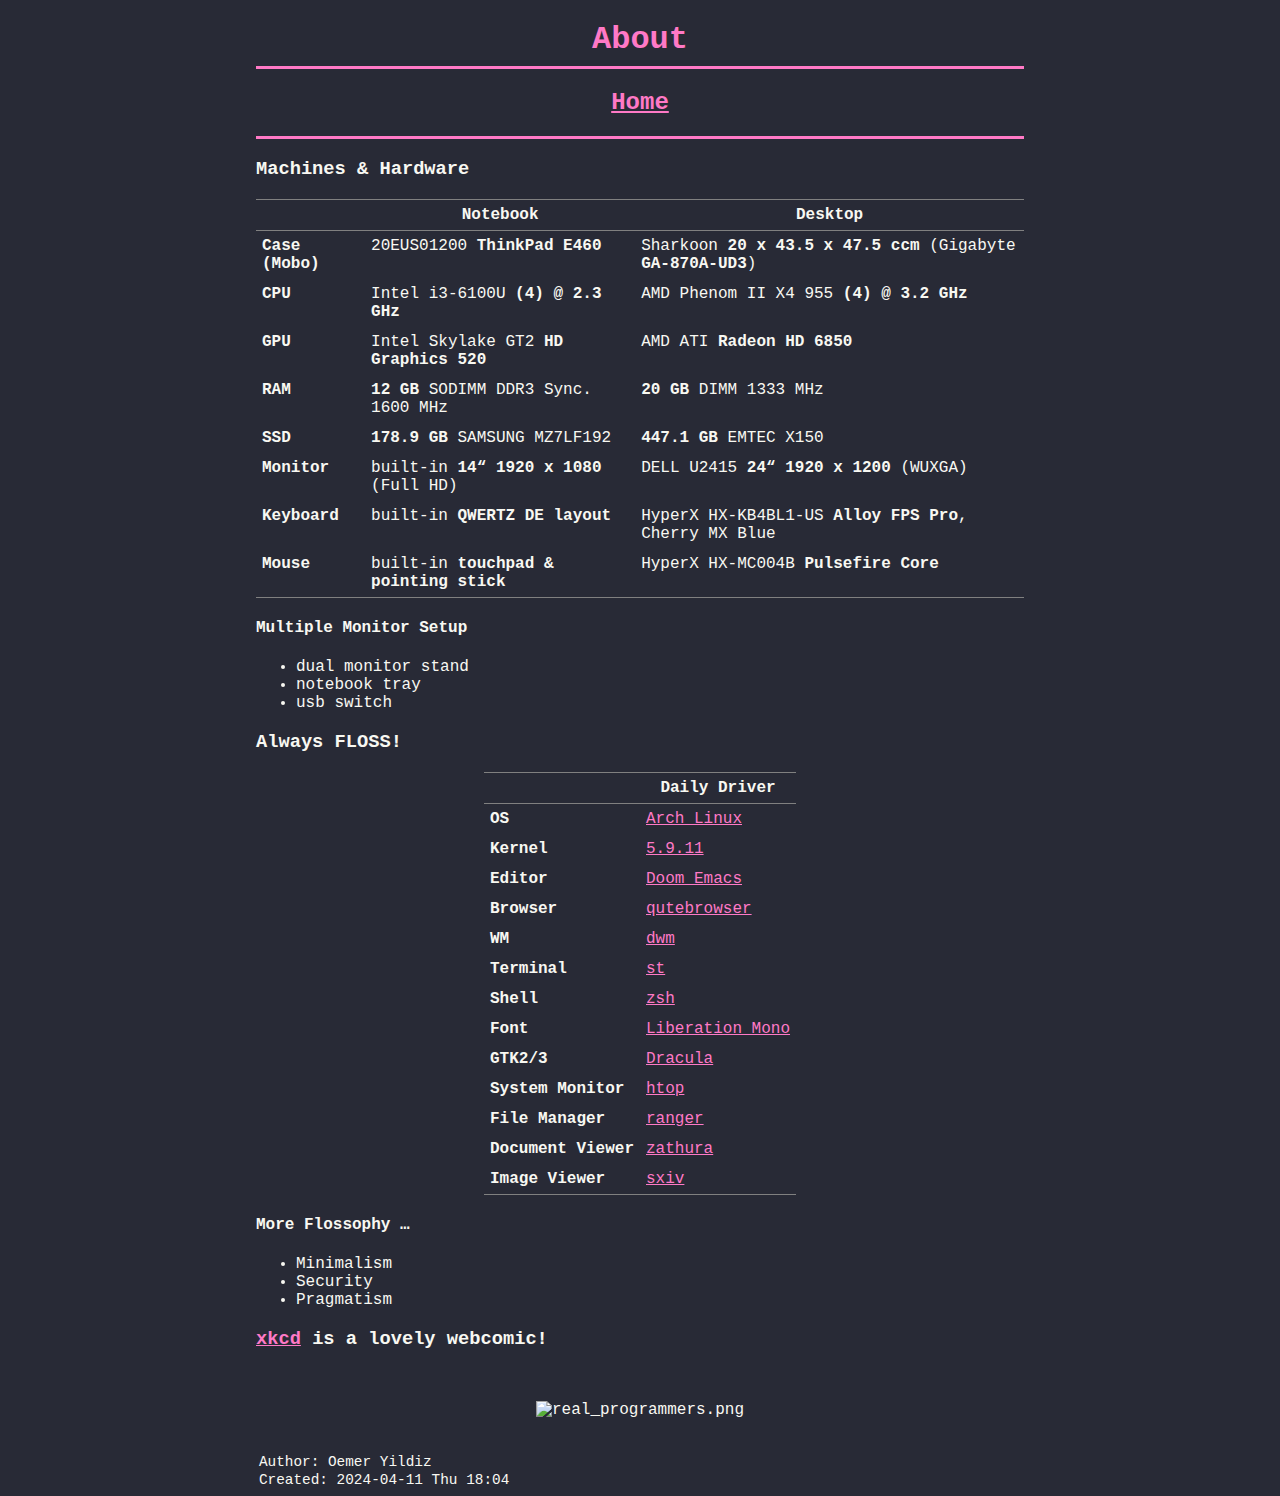
==== commit b60a4127: "240411180858" ====
--- a/about.html
+++ b/about.html
@@ -3,7 +3,7 @@
 "http://www.w3.org/TR/xhtml1/DTD/xhtml1-strict.dtd">
 <html xmlns="http://www.w3.org/1999/xhtml" lang="en" xml:lang="en">
 <head>
-<!-- 2021-11-15 Mon 15:31 -->
+<!-- 2024-04-11 Thu 18:04 -->
 <meta http-equiv="Content-Type" content="text/html;charset=utf-8" />
 <meta name="viewport" content="width=device-width, initial-scale=1" />
 <title>About</title>
@@ -191,7 +191,7 @@
     { font-size: 10px; font-weight: bold; white-space: nowrap; }
   .org-info-js_search-highlight
     { background-color: #ffff00; color: #000000; font-weight: bold; }
-  .org-svg { width: 90%; }
+  .org-svg { }
 </style>
 <link rel="stylesheet"
                   href="css/default.css" type="text/css"/>
@@ -201,15 +201,15 @@
 <h1 class="title">About</h1>
 <hr></hr>
 
-<div id="outline-container-orgf6ab40e" class="outline-2">
-<h2 id="orgf6ab40e"><a href="index.html">Home</a></h2>
-<div class="outline-text-2" id="text-orgf6ab40e">
+<div id="outline-container-orge806de4" class="outline-2">
+<h2 id="orge806de4"><a href="index.html">Home</a></h2>
+<div class="outline-text-2" id="text-orge806de4">
 <hr></hr>
 </div>
 
-<div id="outline-container-org6945a35" class="outline-3">
-<h3 id="org6945a35">Machines &amp; Hardware</h3>
-<div class="outline-text-3" id="text-org6945a35">
+<div id="outline-container-orgb76965d" class="outline-3">
+<h3 id="orgb76965d">Machines &amp; Hardware</h3>
+<div class="outline-text-3" id="text-orgb76965d">
 <table border="2" cellspacing="0" cellpadding="6" rules="groups" frame="hsides">
 
 
@@ -279,9 +279,9 @@
 </table>
 </div>
 
-<div id="outline-container-org8d9caf4" class="outline-4">
-<h4 id="org8d9caf4">Multiple Monitor Setup</h4>
-<div class="outline-text-4" id="text-org8d9caf4">
+<div id="outline-container-org6df6033" class="outline-4">
+<h4 id="org6df6033">Multiple Monitor Setup</h4>
+<div class="outline-text-4" id="text-org6df6033">
 <ul class="org-ul">
 <li>dual monitor stand</li>
 <li>notebook tray</li>
@@ -291,9 +291,9 @@
 </div>
 </div>
 
-<div id="outline-container-org8a7542e" class="outline-3">
-<h3 id="org8a7542e">Always FLOSS!</h3>
-<div class="outline-text-3" id="text-org8a7542e">
+<div id="outline-container-org6c5f32e" class="outline-3">
+<h3 id="org6c5f32e">Always FLOSS!</h3>
+<div class="outline-text-3" id="text-org6c5f32e">
 <table border="2" cellspacing="0" cellpadding="6" rules="groups" frame="hsides">
 
 
@@ -377,9 +377,9 @@
 </table>
 </div>
 
-<div id="outline-container-org3998e4d" class="outline-4">
-<h4 id="org3998e4d">More Flossophy &#x2026;</h4>
-<div class="outline-text-4" id="text-org3998e4d">
+<div id="outline-container-orgb872032" class="outline-4">
+<h4 id="orgb872032">More Flossophy &#x2026;</h4>
+<div class="outline-text-4" id="text-orgb872032">
 <ul class="org-ul">
 <li>Minimalism</li>
 <li>Security</li>
@@ -389,11 +389,11 @@
 </div>
 </div>
 
-<div id="outline-container-orge881ea9" class="outline-3">
-<h3 id="orge881ea9"><a href="https://xkcd.com/">xkcd</a> is a lovely webcomic!</h3>
-<div class="outline-text-3" id="text-orge881ea9">
-
-<div id="orgbd6928e" class="figure">
+<div id="outline-container-org5ab07fc" class="outline-3">
+<h3 id="org5ab07fc"><a href="https://xkcd.com/">xkcd</a> is a lovely webcomic!</h3>
+<div class="outline-text-3" id="text-org5ab07fc">
+
+<div id="org8c9a95f" class="figure">
 <p><img src="https://imgs.xkcd.com/comics/real_programmers.png" alt="real_programmers.png" />
 </p>
 </div>
@@ -403,7 +403,7 @@
 </div>
 <div id="postamble" class="status">
 <p class="author">Author: Oemer Yildiz</p>
-<p class="date">Created: 2021-11-15 Mon 15:31</p>
+<p class="date">Created: 2024-04-11 Thu 18:04</p>
 </div>
 </body>
-</html>
+</html>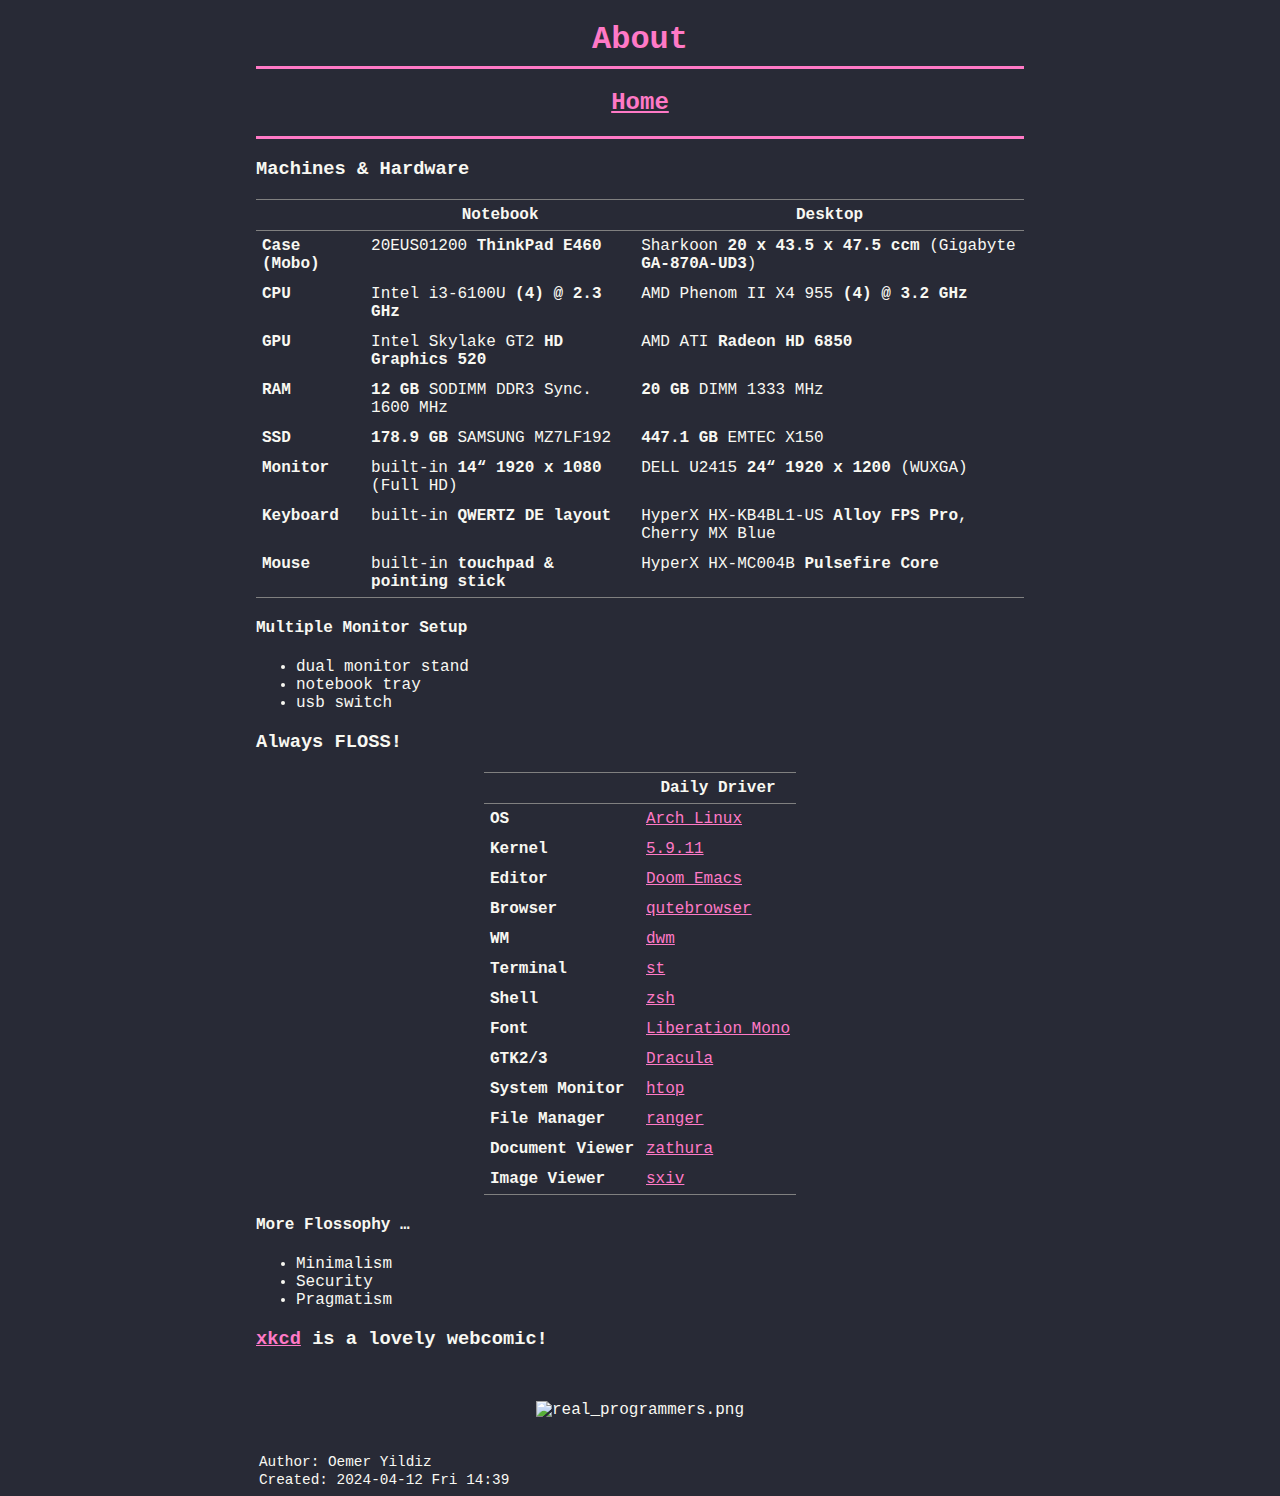
==== commit 547aac4d: "240412144229" ====
--- a/about.html
+++ b/about.html
@@ -3,7 +3,7 @@
 "http://www.w3.org/TR/xhtml1/DTD/xhtml1-strict.dtd">
 <html xmlns="http://www.w3.org/1999/xhtml" lang="en" xml:lang="en">
 <head>
-<!-- 2024-04-11 Thu 18:04 -->
+<!-- 2024-04-12 Fri 14:39 -->
 <meta http-equiv="Content-Type" content="text/html;charset=utf-8" />
 <meta name="viewport" content="width=device-width, initial-scale=1" />
 <title>About</title>
@@ -393,7 +393,7 @@
 <h3 id="org5ab07fc"><a href="https://xkcd.com/">xkcd</a> is a lovely webcomic!</h3>
 <div class="outline-text-3" id="text-org5ab07fc">
 
-<div id="org8c9a95f" class="figure">
+<div id="orgde38866" class="figure">
 <p><img src="https://imgs.xkcd.com/comics/real_programmers.png" alt="real_programmers.png" />
 </p>
 </div>
@@ -403,7 +403,7 @@
 </div>
 <div id="postamble" class="status">
 <p class="author">Author: Oemer Yildiz</p>
-<p class="date">Created: 2024-04-11 Thu 18:04</p>
+<p class="date">Created: 2024-04-12 Fri 14:39</p>
 </div>
 </body>
 </html>